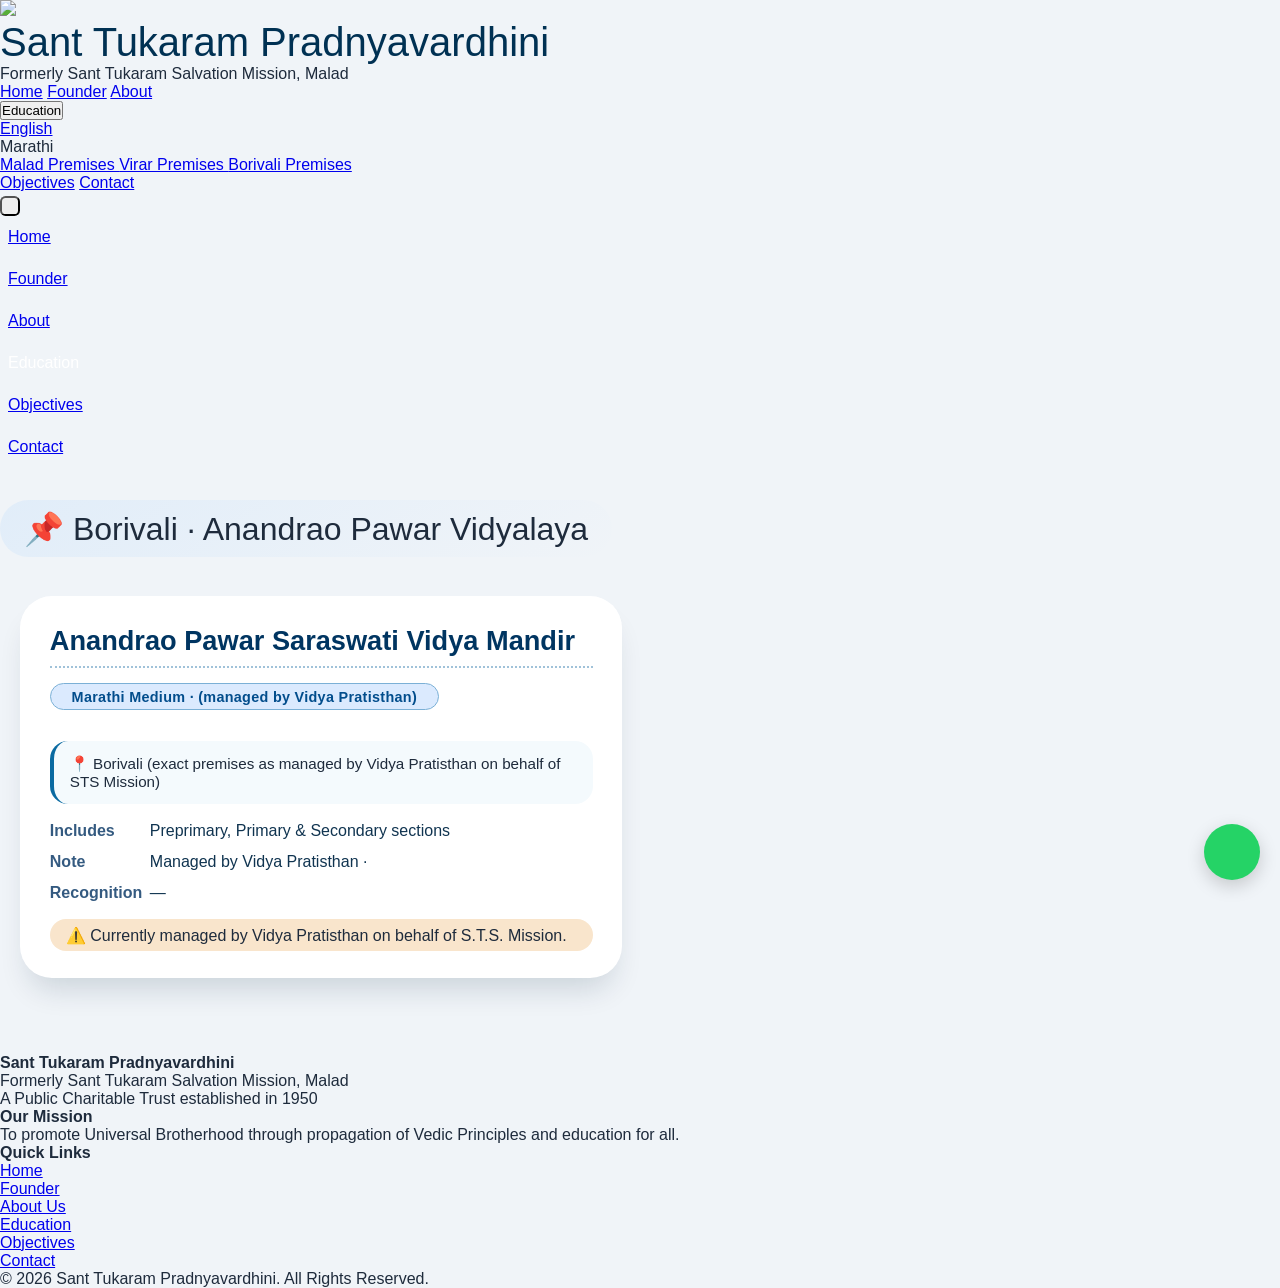
==== borivali.html @ aef6048d "some changes and add remix icon" ====
<!DOCTYPE html>
<html lang="en">
<head>
    <meta charset="UTF-8">
    <meta name="viewport" content="width=device-width, initial-scale=1.0">
    <title>Document</title>
</head>
<script src="https://cdn.tailwindcss.com"></script>
<link href="https://cdn.jsdelivr.net/npm/remixicon/fonts/remixicon.css" rel="stylesheet">
<link rel="stylesheet" href="style.css">
<body>


    
<header class="bg-[#1a5276] text-white w-full z-50 shadow-md relative">
  <div class="max-w-7xl mx-auto px-5 py-4 flex justify-between items-center">

    <!-- Logo + Title -->
    <div class="flex items-center gap-4">
     <a href="/index.html"> <img
        src="https://ik.imagekit.io/referindia/sant_tukaram.jpeg"
        class="h-16 rounded-lg"
      /></a>
      <div>
        <h1 class="text-xl font-semibold text-white">Sant Tukaram Pradnyavardhini</h1>
        <p class="text-sm opacity-80">
          Formerly Sant Tukaram Salvation Mission, Malad
        </p>
      </div>
    </div>

    <!-- Desktop Menu -->
    <nav class="hidden lg:flex gap-8 font-medium items-center">

      <a href="/index.html" class="hover:text-orange-400">Home</a>
      <a href="#founder" class="hover:text-orange-400">Founder</a>
      <a href="#about" class="hover:text-orange-400">About</a>

      <!-- Education Dropdown -->
      <div class="relative group">
        <button class="flex items-center gap-1 hover:text-orange-400">
          Education <i class="ri-arrow-down-s-line"></i>
        </button>

        <!-- Dropdown -->
        <div class="absolute left-0 w-56 bg-white text-black rounded shadow-lg hidden group-hover:block">

          <a href="/english.html" class="block px-4 py-2 hover:bg-gray-100">
            English
          </a>

          <!-- Marathi Submenu -->
          <div class="relative group/marathi">
            <div class="flex justify-between items-center px-4 py-2 hover:bg-gray-100 cursor-pointer">
              Marathi <i class="ri-arrow-right-s-line"></i>
            </div>

            <div class="absolute top-0 left-full w-56 bg-white rounded shadow-lg hidden group-hover/marathi:block">
              <a href="/malad.html" class="block px-4 py-2 hover:bg-gray-100">
                Malad Premises
              </a>
              <a href="/virar.html" class="block px-4 py-2 hover:bg-gray-100">
                Virar Premises
              </a>
              <a href="/borivali.html" class="block px-4 py-2 hover:bg-gray-100">
                Borivali Premises
              </a>
            </div>
          </div>

        </div>
      </div>

      <a href="#objective" class="hover:text-orange-400">Objectives</a>
      <a href="#contact" class="hover:text-orange-400">Contact</a>

    </nav>

    <!-- Hamburger Button -->
    <button id="menu-btn" class="lg:hidden text-3xl">
      <i class="ri-menu-line"></i>
    </button>
  </div>

  <!-- Mobile Menu -->
  <div id="mobile-menu" class="hidden lg:hidden flex flex-col bg-[#154360] px-5 pb-4 space-y-3 font-medium">

    <a href="/index.html">Home</a>
    <a href="#founder">Founder</a>
    <a href="#about">About</a>

    <!-- Mobile Education -->
    <div>
      <button id="edu-btn" class="flex justify-between w-full items-center">
        Education <i class="ri-arrow-down-s-line"></i>
      </button>

      <div id="edu-menu" class="hidden lg:hidden flex flex-col pl-4 mt-2 space-y-2">
        <a href="/english.html">English</a>

        <!-- Marathi -->
        <div>
          <button id="marathi-btn" class="flex justify-between w-full items-center">
            Marathi <i class="ri-arrow-down-s-line"></i>
          </button>

          <div id="marathi-menu" class="hidden flex flex-col pl-4 mt-2 space-y-2">
            <a href="/malad.html">Malad Premises</a>
            <a href="/virar.html">Virar Premises</a>
            <a href="/borivali.html">Borivali Premises</a>
          </div>
        </div>

      </div>
    </div>

    <a href="#objective">Objectives</a>
    <a href="#contact">Contact</a>

  </div>
</header>






    <div class="section-title">📌 Borivali · Anandrao Pawar Vidyalaya </div>
    <div class="school-cluster " style="grid-template-columns: repeat(auto-fill, minmax(400px, 1fr));padding: 20px !important;">
        <!-- 9. Anandrao Pawar Saraswati Vidya Mandir (incl. preprimary, primary, secondary) -->
        <div class="school-card " style="margin: 0px !important;">
            <div class="school-name">Anandrao Pawar Saraswati Vidya Mandir</div>
            <span class="medium-badge">Marathi Medium · (managed by Vidya Pratisthan)</span>
            <div class="address-block">📍 Borivali (exact premises as managed by Vidya Pratisthan on behalf of STS Mission)</div>
            <div class="detail-row"><span class="detail-label">Includes</span><span class="detail-value">Preprimary, Primary & Secondary sections</span></div>
            <div class="detail-row"><span class="detail-label">Note</span><span class="detail-value">Managed by Vidya Pratisthan · </span></div>
            <div class="detail-row"><span class="detail-label">Recognition</span><span class="detail-value">— </span></div>
            <div style="margin-top: 0.7rem; background: #f9e5cc; padding: 0.4rem 1rem; border-radius: 30px;">
                ⚠️ Currently managed by Vidya Pratisthan on behalf of S.T.S. Mission.
            </div>
            

        </div>
        
    </div>
    




     <!-- Footer Section-->
    <footer class="bg-[#1a5276] text-white pt-16 pb-8">
      <div class="max-w-7xl mx-auto px-6 lg:px-12">
        <!-- Grid -->
        <div
          class="grid grid-cols-1 sm:grid-cols-2 md:grid-cols-3 gap-10 md:gap-16 text-center md:text-left"
        >
          <!-- Column 1 -->
          <div class="text-center">
            <h4 class="text-[#f39c12] text-xl font-semibold mb-5">
              Sant Tukaram Pradnyavardhini
            </h4>
            <p class="text-gray-300 leading-7">
              Formerly Sant Tukaram Salvation Mission, Malad
            </p>
            <p class="text-gray-300 mt-4 leading-7">
              A Public Charitable Trust established in 1950
            </p>
          </div>

          <!-- Column 2 -->
          <div class="text-center">
            <h4 class="text-[#f39c12] text-xl font-semibold mb-5">
              Our Mission
            </h4>
            <p class="text-gray-300 leading-7 md:max-w-sm">
              To promote Universal Brotherhood through propagation of Vedic
              Principles and education for all.
            </p>
          </div>

          <!-- Column 3 -->
          <div class="text-center">
            <h4 class="text-[#f39c12] text-xl font-semibold mb-5">
              Quick Links
            </h4>
            <ul class="space-y-3 text-gray-300">
              <li>
                <a href="#home" class="hover:text-white transition duration-300"
                  >Home</a
                >
              </li>
              <li>
                <a
                  href="#founder"
                  class="hover:text-white transition duration-300"
                  >Founder</a
                >
              </li>
              <li>
                <a
                  href="#about"
                  class="hover:text-white transition duration-300"
                  >About Us</a
                >
              </li>
                 <li>
                <a
                  href="#education"
                  class="hover:text-white transition duration-300"
                  >Education</a
                >
              </li>
              <li>
                <a
                  href="#objective"
                  class="hover:text-white transition duration-300"
                  >Objectives</a
                >
              </li>
              <li>
                <a
                  href="#contact"
                  class="hover:text-white transition duration-300"
                  >Contact</a
                >
              </li>
            </ul>
          </div>
        </div>

        <!-- Divider -->
        <div
          class="border-t border-white/20 mt-14 pt-6 text-center font-semibold"
        >
          <p class="text-gray-300 text-sm">
            &copy; 2026 Sant Tukaram Pradnyavardhini. All Rights Reserved.
          </p>
        </div>
      </div>
    </footer>
   <!-- Replace the WhatsApp button SVG with Remix icon -->
<a
  href="https://wa.me/919930058877?text=Hello%20there"
  class="whatsapp-float"
  target="_blank"
  rel="noopener noreferrer"
  aria-label="Chat on WhatsApp"
>
  <i class="ri-whatsapp-line"></i>
</a>



</body>
<script src="./script.js"></script>
</html>
---- style.css ----
* {
      margin: 0;
      padding: 0;
      box-sizing: border-box;
      font-family: "Segoe UI", Tahoma, Geneva, Verdana, sans-serif;
    }
    /* WhatsApp floating button */
    .whatsapp-float {
      position: fixed;
      right: 20px;
      bottom: 20px;
      z-index: 1000;
      width: 56px;
      height: 56px;
      background: #25d366;
      border-radius: 9999px;
      display: flex;
      align-items: center;
      justify-content: center;
      box-shadow: 0 6px 18px rgba(0, 0, 0, 0.18);
      transition: transform 150ms ease, box-shadow 150ms ease;
    }
    .whatsapp-float:hover { transform: translateY(-4px); }
    .whatsapp-float svg { width: 28px; height: 28px; color: #ffffff; fill: currentColor; }
       
    
    body {
            background: #f0f4f8;
            /* padding: 2rem 1.5rem; */
            color: #1e2b3c;
            overflow-x: hidden;
        }
    .whatsapp-float svg { 
        width: 28px; 
        height: 28px; 
        color: #ffffff; 
        fill: currentColor; 
    }
    
    .whatsapp-float i {
        font-size: 28px;
        color: #ffffff;
    }

    /* Mobile responsiveness - remove overflow and center content */
    @media (max-width: 768px) {
        .school-cluster {
            grid-template-columns: 1fr;
            padding: 1.5rem;
            gap: 1.5rem;
            overflow-x: hidden;
        }

        .school-card {
            width: 100%;
            overflow-x: hidden;
        }

        .section-title {
            font-size: 1.5rem;
            padding: 0.5rem 1rem;
            margin-left: auto;
            margin-right: auto;
            text-align: center;
        }

        .address-block {
            word-wrap: break-word;
            overflow-wrap: break-word;
        }

        .detail-row {
            flex-direction: column;
            gap: 0.25rem;
        }

        .detail-label {
            width: auto;
        }

        h1 {
            font-size: 1.8rem;
            text-align: center;
        }

        body {
            overflow-x: hidden;
            padding: 0;
            margin: 0;
        }
    }
        .main-container {
            max-width: 1300px;
            margin: 0 auto;
            padding: 2rem 1.5rem;;
        }
        h1 {
            font-size: 2.5rem;
            font-weight: 500;
            color: #003153;
            /* border-left: 8px solid #b22234; */
            /* padding-left: 1.5rem; */
            /* margin-bottom: 1rem; */
        }
        .subhead {
            font-size: 1.2rem;
            margin-bottom: 2.5rem;
            color: #2c3e50;
            background: #e6edf6;
            padding: 0.75rem 2rem;
            border-radius: 40px;
            display: inline-block;
        }
        .trust-badge {
            background: white;
            padding: 1rem 2rem;
            border-radius: 60px;
            box-shadow: 0 6px 14px rgba(0,20,40,0.08);
            margin-bottom: 2.8rem;
            display: flex;
            flex-wrap: wrap;
            align-items: center;
            gap: 1.2rem 2rem;
        }
        .trust-badge span {
            font-weight: 600;
            color: #1a3b5d;
        }
        .badge-detail {
            color: #2f5c8a;
        }
        .location-grid {
            display: flex;
            flex-wrap: wrap;
            gap: 2rem 2.2rem;
            margin: 2rem 0 2.5rem;
        }
        .location-card {
            background: white;
            padding: 0.7rem 2rem;
            border-radius: 50px;
            font-weight: 600;
            font-size: 1.3rem;
            box-shadow: 0 6px 12px rgba(0,0,0,0.04);
            border: 1px solid #cfdeed;
        }
        .school-cluster {
            display: grid;
            grid-template-columns: repeat(auto-fill, minmax(350px, 1fr));
            gap: 2.2rem;
             padding: 2rem 1.5rem;;
            margin-bottom: 3.5rem;
        }
        .school-card {
            background: white;
            border-radius: 32px;
            padding: 1.6rem 1.8rem;
            box-shadow: 0 20px 30px -10px rgba(0, 35, 65, 0.16);
            border: 1px solid rgba(255,255,255,0.5);
            backdrop-filter: blur(2px);
            transition: all 0.2s;
            display: flex;
            flex-direction: column;
        }
        .school-card:hover {
            transform: translateY(-6px);
            box-shadow: 0 28px 38px -12px #00224440;
        }
        .school-name {
            font-size: 1.7rem;
            font-weight: 600;
            line-height: 1.3;
            color: #003561;
            margin-bottom: 0.6rem;
            border-bottom: 2px dotted #a0c2d9;
            padding-bottom: 0.5rem;
        }
        .medium-badge {
            display: inline-block;
            background: #dbeafe;
            color: #024d8c;
            font-weight: 600;
            padding: 0.3rem 1.3rem;
            border-radius: 30px;
            font-size: 0.9rem;
            letter-spacing: 0.3px;
            width: fit-content;
            margin: 0.3rem 0 1rem;
            border: 1px solid #7bb0d6;
        }
        .detail-row {
            display: flex;
            flex-wrap: wrap;
            margin: 0.4rem 0;
            font-size: 1rem;
            align-items: baseline;
        }
        .detail-label {
            width: 100px;
            font-weight: 600;
            color: #1f4973;
            opacity: 0.9;
        }
        .detail-value {
            flex: 1;
            color: #103450;
        }
        .address-block {
            background: #f4fafd;
            padding: 0.9rem 1rem;
            border-radius: 18px;
            margin: 0.9rem 0 0.7rem;
            font-size: 0.95rem;
            border-left: 4px solid #0a6aa1;
        }
        .footer-note {
            margin-top: 2.5rem;
            background: #ebf3fa;
            padding: 1.2rem 2rem;
            border-radius: 40px;
            font-style: italic;
            color: #113355;
            border: 1px solid #b9d3ed;
        }
        hr {
            border: none;
            border-top: 2px dashed #accee9;
            margin: 2rem 0;
        }
        .section-title {
            font-size: 2rem;
            font-weight: 450;
            margin: 2rem 0 1.2rem 0;
            background: linear-gradient(145deg, #e1edf9, transparent);
            padding: 0.6rem 1.5rem;
            border-radius: 60px;
            width: fit-content;
        }
        .page-tag {
            background: #163a5e;
            color: white;
            font-size: 0.75rem;
            border-radius: 20px;
            padding: 0.2rem 0.9rem;
            text-transform: uppercase;
            letter-spacing: 0.5px;
            margin-left: 1rem;
        }

        /* Mobile Menu Styling */
        #menu-btn {
            cursor: pointer;
            transition: transform 0.3s ease;
            padding: 0.5rem;
            border-radius: 0.35rem;
        }

        #menu-btn:active {
            transform: scale(0.95);
        }

        #mobile-menu a {
            cursor: pointer;
            padding: 0.75rem 0.5rem;
            transition: background-color 0.2s ease, padding-left 0.2s ease;
            display: block;
            border-radius: 0.25rem;
        }

        #mobile-menu a:hover,
        #mobile-menu a:active {
            background-color: rgba(255, 255, 255, 0.1);
            padding-left: 1rem;
        }

        #edu-btn,
        #marathi-btn {
            cursor: pointer;
            padding: 0.75rem 0.5rem;
            transition: background-color 0.2s ease;
            border: none;
            background: transparent;
            color: white;
            font-size: 1rem;
            width: 100%;
            text-align: left;
            border-radius: 0.25rem;
            font-family: inherit;
        }

        #edu-btn:hover,
        #marathi-btn:hover,
        #edu-btn:active,
        #marathi-btn:active {
            background-color: rgba(255, 255, 255, 0.15);
        }

        #edu-btn i,
        #marathi-btn i {
            transition: transform 0.3s ease;
            display: inline-block;
        }

        /* Smooth transitions for menu visibility */
        #edu-menu,
        #marathi-menu {
            transition: max-height 0.3s ease, opacity 0.3s ease;
            max-height: 1000px;
            opacity: 1;
            overflow: hidden;
        }

        #edu-menu.hidden,
        #marathi-menu.hidden {
            display: none;
            max-height: 0;
            opacity: 0;
        }
    

   
  .slide {
    position: absolute;
    inset: 0;
    background-size: cover;
    background-position: center;
    animation: fade 5s infinite;
    opacity: 0;
  }

  .bg1 {
    background-image: url('/images/school1.jpeg');
    animation-delay: 0s;
  }

  .bg2 {
    background-image: url('/images/school2.jpeg');
    animation-delay: 1s;
  }

  .bg3 {
    background-image: url('/images/school3.jpeg');
    animation-delay: 2s;
  }
  .bg4 {
    background-image: url('/images/school4.jpeg');
    animation-delay: 3s;
  }
  .bg5 {
    background-image: url('/images/school5.jpeg');
    animation-delay: 2s;
  }

  @keyframes fade {
    0% { opacity: 0; }
    10% { opacity: 1; }
    30% { opacity: 1; }
    40% { opacity: 0; }
    100% { opacity: 0; }
  }
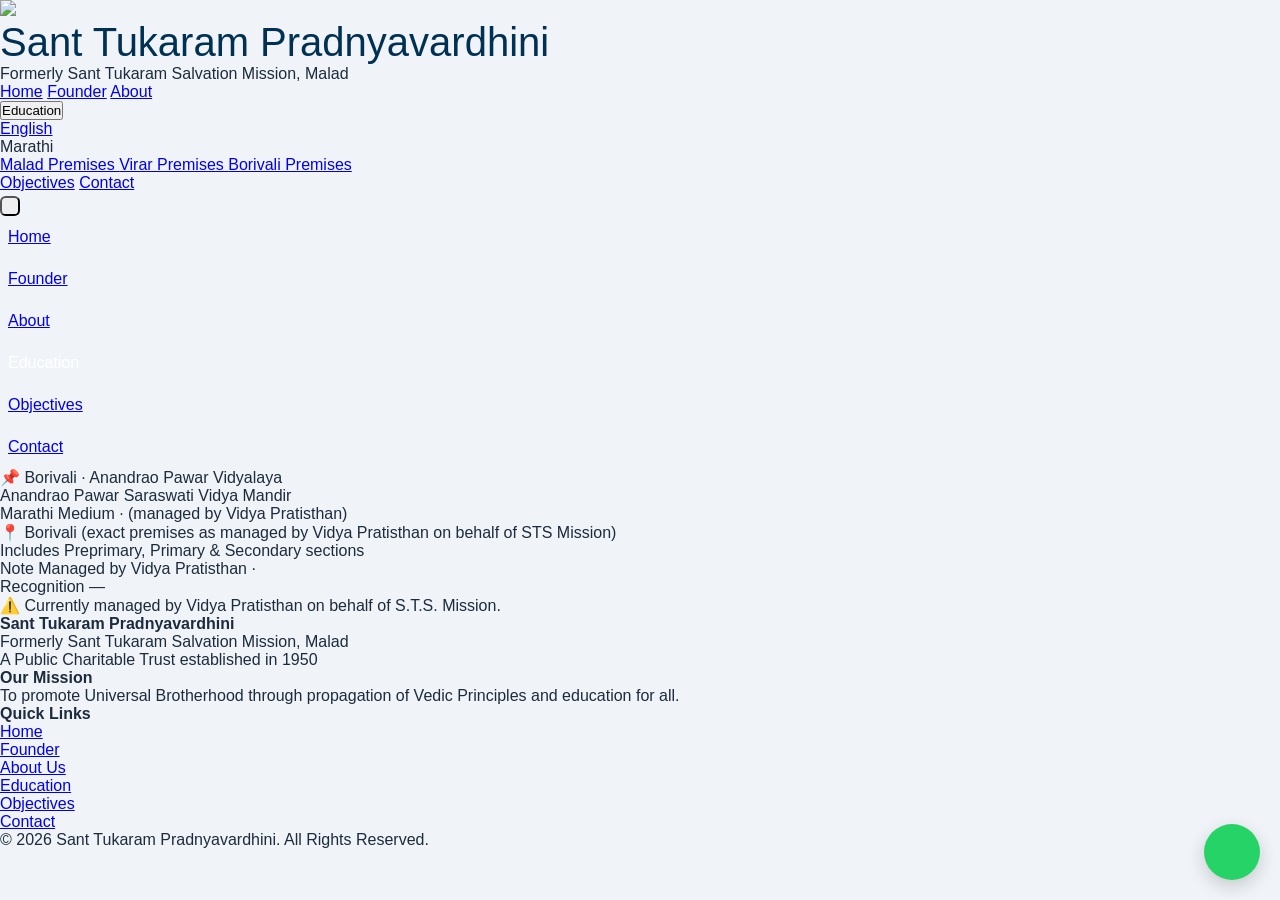
==== commit 68bf662c: "some changes" ====
--- a/borivali.html
+++ b/borivali.html
@@ -124,26 +124,40 @@
 
 
 
-
-    <div class="section-title">📌 Borivali · Anandrao Pawar Vidyalaya </div>
-    <div class="school-cluster " style="grid-template-columns: repeat(auto-fill, minmax(400px, 1fr));padding: 20px !important;">
-        <!-- 9. Anandrao Pawar Saraswati Vidya Mandir (incl. preprimary, primary, secondary) -->
-        <div class="school-card " style="margin: 0px !important;">
-            <div class="school-name">Anandrao Pawar Saraswati Vidya Mandir</div>
-            <span class="medium-badge">Marathi Medium · (managed by Vidya Pratisthan)</span>
-            <div class="address-block">📍 Borivali (exact premises as managed by Vidya Pratisthan on behalf of STS Mission)</div>
-            <div class="detail-row"><span class="detail-label">Includes</span><span class="detail-value">Preprimary, Primary & Secondary sections</span></div>
-            <div class="detail-row"><span class="detail-label">Note</span><span class="detail-value">Managed by Vidya Pratisthan · </span></div>
-            <div class="detail-row"><span class="detail-label">Recognition</span><span class="detail-value">— </span></div>
-            <div style="margin-top: 0.7rem; background: #f9e5cc; padding: 0.4rem 1rem; border-radius: 30px;">
-                ⚠️ Currently managed by Vidya Pratisthan on behalf of S.T.S. Mission.
-            </div>
-            
-
-        </div>
-        
+<!-- ========== BORIVALI · ANANDRAO PAWAR VIDYALAYA ========== -->
+<div class="text-2xl md:text-3xl font-medium my-8 md:my-12 mx-auto md:mx-0 bg-gradient-to-r from-[#e1edf9] to-transparent py-3 px-6 rounded-full w-fit text-center md:text-left max-w-[90%] md:max-w-none">
+    📌 Borivali · Anandrao Pawar Vidyalaya
+</div>
+
+<div class="grid grid-cols-1 md:grid-cols-1 lg:grid-cols-1 xl:grid-cols-1 gap-6 md:gap-8 p-4 md:p-6 mb-12 md:mb-14">
+    <!-- 9. Anandrao Pawar Saraswati Vidya Mandir (incl. preprimary, primary, secondary) -->
+    <div class="bg-white rounded-3xl md:rounded-4xl p-6 md:p-8 shadow-[0_20px_30px_-10px_rgba(0,35,65,0.16)] border border-white/50 backdrop-blur-[2px] hover:translate-y-[-6px] hover:shadow-[0_28px_38px_-12px_rgba(0,34,68,0.25)] transition-all duration-200 flex flex-col max-w-4xl mx-auto w-full">
+        <div class="text-2xl md:text-3xl font-semibold leading-tight text-[#003561] mb-3 border-b-2 border-dotted border-[#a0c2d9] pb-3">
+            Anandrao Pawar Saraswati Vidya Mandir
+        </div>
+        <span class="inline-block bg-[#dbeafe] text-[#024d8c] font-semibold px-5 py-1.5 rounded-full text-sm tracking-wide w-fit mb-4 border border-[#7bb0d6]">
+            Marathi Medium · (managed by Vidya Pratisthan)
+        </span>
+        <div class="bg-[#f4fafd] p-4 rounded-xl my-3 text-sm border-l-4 border-[#0a6aa1] break-words">
+            📍 Borivali (exact premises as managed by Vidya Pratisthan on behalf of STS Mission)
+        </div>
+        <div class="flex flex-col md:flex-row flex-wrap my-2 text-base items-baseline">
+            <span class="w-full md:w-24 font-semibold text-[#1f4973] opacity-90 mb-1 md:mb-0">Includes</span>
+            <span class="flex-1 text-[#103450]">Preprimary, Primary & Secondary sections</span>
+        </div>
+        <div class="flex flex-col md:flex-row flex-wrap my-2 text-base items-baseline">
+            <span class="w-full md:w-24 font-semibold text-[#1f4973] opacity-90 mb-1 md:mb-0">Note</span>
+            <span class="flex-1 text-[#103450]">Managed by Vidya Pratisthan ·</span>
+        </div>
+        <div class="flex flex-col md:flex-row flex-wrap my-2 text-base items-baseline">
+            <span class="w-full md:w-24 font-semibold text-[#1f4973] opacity-90 mb-1 md:mb-0">Recognition</span>
+            <span class="flex-1 text-[#103450]">—</span>
+        </div>
+        <div class="mt-3 bg-[#f9e5cc] py-2 px-4 rounded-full text-sm inline-block w-fit">
+            ⚠️ Currently managed by Vidya Pratisthan on behalf of S.T.S. Mission.
+        </div>
     </div>
-    
+</div>
 
 
 
--- a/style.css
+++ b/style.css
@@ -43,52 +43,93 @@
     }
 
     /* Mobile responsiveness - remove overflow and center content */
-    @media (max-width: 768px) {
-        .school-cluster {
-            grid-template-columns: 1fr;
-            padding: 1.5rem;
-            gap: 1.5rem;
-            overflow-x: hidden;
-        }
-
-        .school-card {
-            width: 100%;
-            overflow-x: hidden;
-        }
-
-        .section-title {
-            font-size: 1.5rem;
-            padding: 0.5rem 1rem;
-            margin-left: auto;
-            margin-right: auto;
-            text-align: center;
-        }
-
-        .address-block {
-            word-wrap: break-word;
-            overflow-wrap: break-word;
-        }
-
-        .detail-row {
-            flex-direction: column;
-            gap: 0.25rem;
-        }
-
-        .detail-label {
-            width: auto;
-        }
-
-        h1 {
-            font-size: 1.8rem;
-            text-align: center;
-        }
-
-        body {
-            overflow-x: hidden;
-            padding: 0;
-            margin: 0;
-        }
-    }
+  /* Mobile responsiveness - improved centering and overflow handling */
+@media (max-width: 768px) {
+    .main-container {
+        padding: 1rem 1rem;
+    }
+
+    .school-cluster {
+        display: flex;
+        flex-direction: column;
+        padding: 1rem;
+        gap: 1.5rem;
+        width: 100%;
+        margin: 0 auto;
+        box-sizing: border-box;
+    }
+
+    .school-card {
+        width: 100%;
+        margin: 0 auto;
+        padding: 1.5rem;
+        box-sizing: border-box;
+        max-width: 100%;
+        border-radius: 24px;
+    }
+
+    .section-title {
+        font-size: 1.5rem;
+        padding: 0.5rem 1rem;
+        margin: 1.5rem auto;
+        text-align: center;
+        width: fit-content;
+        max-width: 90%;
+        word-break: break-word;
+    }
+
+    .address-block {
+        word-wrap: break-word;
+        overflow-wrap: break-word;
+        hyphens: auto;
+    }
+
+    .detail-row {
+        flex-direction: column;
+        gap: 0.25rem;
+    }
+
+    .detail-label {
+        width: auto;
+        margin-bottom: 0.2rem;
+    }
+
+    .school-name {
+        font-size: 1.5rem;
+        word-break: break-word;
+    }
+
+    .medium-badge {
+        max-width: 100%;
+        white-space: normal;
+        word-break: break-word;
+        text-align: center;
+    }
+
+    body {
+        overflow-x: hidden;
+        padding: 0;
+        margin: 0;
+        width: 100%;
+        position: relative;
+    }
+
+    /* Fix for any potential overflow */
+    .max-w-7xl {
+        max-width: 100%;
+        overflow-x: hidden;
+    }
+
+    footer {
+        width: 100%;
+        overflow-x: hidden;
+    }
+
+    /* Center the footer content on mobile */
+    footer .grid {
+        justify-items: center;
+    }
+}
         .main-container {
             max-width: 1300px;
             margin: 0 auto;
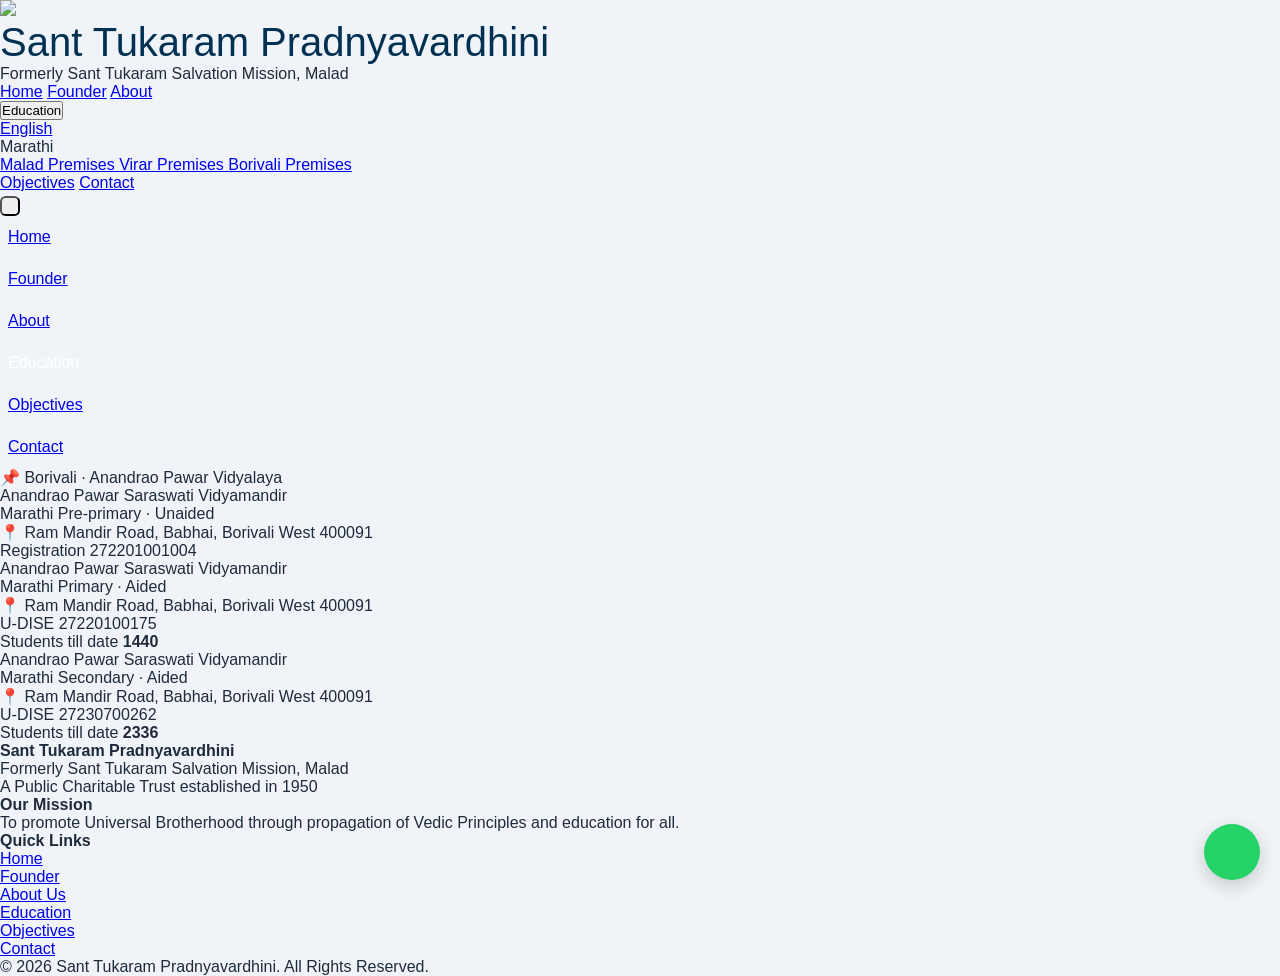
==== commit cea88b76: "some changes" ====
--- a/borivali.html
+++ b/borivali.html
@@ -3,20 +3,20 @@
 <head>
     <meta charset="UTF-8">
     <meta name="viewport" content="width=device-width, initial-scale=1.0">
-    <title>Document</title>
+    <title>Sant Tukaram Pradnyavardhini - Borivali Campus</title>
+    <script src="https://cdn.tailwindcss.com"></script>
+    <link href="https://cdn.jsdelivr.net/npm/remixicon/fonts/remixicon.css" rel="stylesheet">
+    <!-- AOS CSS -->
+    <link href="https://unpkg.com/aos@2.3.1/dist/aos.css" rel="stylesheet">
+   <link rel="stylesheet" href="/style.css">
 </head>
-<script src="https://cdn.tailwindcss.com"></script>
-<link href="https://cdn.jsdelivr.net/npm/remixicon/fonts/remixicon.css" rel="stylesheet">
-<link rel="stylesheet" href="style.css">
-<body>
-
-
-    
+<body class="bg-gray-100">
+
 <header class="bg-[#1a5276] text-white w-full z-50 shadow-md relative">
   <div class="max-w-7xl mx-auto px-5 py-4 flex justify-between items-center">
 
     <!-- Logo + Title -->
-    <div class="flex items-center gap-4">
+    <div class="flex items-center gap-4" data-aos="fade-right" data-aos-duration="800">
      <a href="/index.html"> <img
         src="https://ik.imagekit.io/referindia/sant_tukaram.jpeg"
         class="h-16 rounded-lg"
@@ -30,7 +30,7 @@
     </div>
 
     <!-- Desktop Menu -->
-    <nav class="hidden lg:flex gap-8 font-medium items-center">
+    <nav class="hidden lg:flex gap-8 font-medium items-center" data-aos="fade-left" data-aos-duration="800">
 
       <a href="/index.html" class="hover:text-orange-400">Home</a>
       <a href="#founder" class="hover:text-orange-400">Founder</a>
@@ -86,8 +86,8 @@
   <div id="mobile-menu" class="hidden lg:hidden flex flex-col bg-[#154360] px-5 pb-4 space-y-3 font-medium">
 
     <a href="/index.html">Home</a>
-    <a href="#founder">Founder</a>
-    <a href="#about">About</a>
+    <a href="./index.html#founder">Founder</a>
+    <a href="./index.html#about">About</a>
 
     <!-- Mobile Education -->
     <div>
@@ -114,158 +114,159 @@
       </div>
     </div>
 
-    <a href="#objective">Objectives</a>
-    <a href="#contact">Contact</a>
+    <a href="./index.html#objective">Objectives</a>
+    <a href="./index.html#contact">Contact</a>
 
   </div>
 </header>
 
-
-
-
-
-<!-- ========== BORIVALI · ANANDRAO PAWAR VIDYALAYA ========== -->
-<div class="text-2xl md:text-3xl font-medium my-8 md:my-12 mx-auto md:mx-0 bg-gradient-to-r from-[#e1edf9] to-transparent py-3 px-6 rounded-full w-fit text-center md:text-left max-w-[90%] md:max-w-none">
-    📌 Borivali · Anandrao Pawar Vidyalaya
+<!-- ========== BORIVALI — ANANDRAO PAWAR VIDYALAYA ========== -->
+<div class="max-w-7xl mx-auto px-4 md:px-6">
+    <div class="text-2xl md:text-3xl font-medium my-8 md:my-12 mx-auto md:mx-0 bg-gradient-to-r from-[#e1edf9] to-transparent py-3 px-6 rounded-full w-fit text-center md:text-left" data-aos="fade-right" data-aos-duration="700">
+        📌 Borivali · Anandrao Pawar Vidyalaya
+    </div>
+
+    <div class="grid grid-cols-1 md:grid-cols-2 lg:grid-cols-3 gap-6 md:gap-8 p-4 md:p-6 mb-12 md:mb-14">
+
+        <!-- Pre-primary -->
+        <div class="bg-white rounded-3xl p-6 md:p-8 shadow-[0_20px_30px_-10px_rgba(0,35,65,0.16)] border border-white/50 backdrop-blur-[2px] hover:translate-y-[-6px] hover:shadow-[0_28px_38px_-12px_rgba(0,34,68,0.25)] transition-all duration-200 flex flex-col" data-aos="fade-up" data-aos-duration="600">
+            <div class="text-2xl md:text-3xl font-semibold leading-tight text-[#003561] mb-3 border-b-2 border-dotted border-[#a0c2d9] pb-3">
+                Anandrao Pawar Saraswati Vidyamandir
+            </div>
+            <span class="inline-block bg-[#dbeafe] text-[#024d8c] font-semibold px-5 py-1.5 rounded-full text-sm tracking-wide w-fit mb-4 border border-[#7bb0d6]">
+                Marathi Pre-primary · Unaided
+            </span>
+            <div class="bg-[#f4fafd] p-4 rounded-xl my-3 text-sm border-l-4 border-[#0a6aa1] break-words">
+                📍 Ram Mandir Road, Babhai, Borivali West 400091
+            </div>
+            <div class="flex flex-col md:flex-row flex-wrap my-2 text-base items-baseline">
+                <span class="w-full md:w-24 font-semibold text-[#1f4973] mb-1 md:mb-0">Registration</span>
+                <span class="flex-1 text-[#103450]">272201001004</span>
+            </div>
+            <!-- <div class="flex flex-col md:flex-row flex-wrap my-2 text-base items-baseline">
+                <span class="w-full md:w-24 font-semibold text-[#1f4973] mb-1 md:mb-0">Recognition</span>
+                <span class="flex-1 text-[#103450]">—</span>
+            </div>
+            <div class="flex flex-col md:flex-row flex-wrap my-2 text-base items-baseline">
+                <span class="w-full md:w-28 font-semibold text-[#1f4973] mb-1 md:mb-0">Students till date</span>
+                <span class="flex-1 text-[#103450]">—</span>
+            </div> -->
+        </div>
+
+        <!-- Primary -->
+        <div class="bg-white rounded-3xl p-6 md:p-8 shadow-[0_20px_30px_-10px_rgba(0,35,65,0.16)] border border-white/50 backdrop-blur-[2px] hover:translate-y-[-6px] hover:shadow-[0_28px_38px_-12px_rgba(0,34,68,0.25)] transition-all duration-200 flex flex-col" data-aos="fade-up" data-aos-duration="600" data-aos-delay="100">
+            <div class="text-2xl md:text-3xl font-semibold leading-tight text-[#003561] mb-3 border-b-2 border-dotted border-[#a0c2d9] pb-3">
+                Anandrao Pawar Saraswati Vidyamandir
+            </div>
+            <span class="inline-block bg-[#dbeafe] text-[#024d8c] font-semibold px-5 py-1.5 rounded-full text-sm tracking-wide w-fit mb-4 border border-[#7bb0d6]">
+                Marathi Primary · Aided
+            </span>
+            <div class="bg-[#f4fafd] p-4 rounded-xl my-3 text-sm border-l-4 border-[#0a6aa1] break-words">
+                📍 Ram Mandir Road, Babhai, Borivali West 400091
+            </div>
+            <div class="flex flex-col md:flex-row flex-wrap my-2 text-base items-baseline">
+                <span class="w-full md:w-24 font-semibold text-[#1f4973] mb-1 md:mb-0">U-DISE</span>
+                <span class="flex-1 text-[#103450]">27220100175</span>
+            </div>
+            <!-- <div class="flex flex-col md:flex-row flex-wrap my-2 text-base items-baseline">
+                <span class="w-full md:w-24 font-semibold text-[#1f4973] mb-1 md:mb-0">Recognition</span>
+                <span class="flex-1 text-[#103450]">—</span>
+            </div> -->
+            <div class="flex flex-col md:flex-row flex-wrap my-2 text-base items-baseline">
+                <span class="w-full md:w-28 font-semibold text-[#1f4973] mb-1 md:mb-0">Students till date</span>
+                <span class="flex-1 text-[#103450]"><strong>1440</strong></span>
+            </div>
+        </div>
+
+        <!-- Secondary -->
+        <div class="bg-white rounded-3xl p-6 md:p-8 shadow-[0_20px_30px_-10px_rgba(0,35,65,0.16)] border border-white/50 backdrop-blur-[2px] hover:translate-y-[-6px] hover:shadow-[0_28px_38px_-12px_rgba(0,34,68,0.25)] transition-all duration-200 flex flex-col" data-aos="fade-up" data-aos-duration="600" data-aos-delay="200">
+            <div class="text-2xl md:text-3xl font-semibold leading-tight text-[#003561] mb-3 border-b-2 border-dotted border-[#a0c2d9] pb-3">
+                Anandrao Pawar Saraswati Vidyamandir
+            </div>
+            <span class="inline-block bg-[#dbeafe] text-[#024d8c] font-semibold px-5 py-1.5 rounded-full text-sm tracking-wide w-fit mb-4 border border-[#7bb0d6]">
+                Marathi Secondary · Aided
+            </span>
+            <div class="bg-[#f4fafd] p-4 rounded-xl my-3 text-sm border-l-4 border-[#0a6aa1] break-words">
+                📍 Ram Mandir Road, Babhai, Borivali West 400091
+            </div>
+            <div class="flex flex-col md:flex-row flex-wrap my-2 text-base items-baseline">
+                <span class="w-full md:w-24 font-semibold text-[#1f4973] mb-1 md:mb-0">U-DISE</span>
+                <span class="flex-1 text-[#103450]">27230700262</span>
+            </div>
+            <!-- <div class="flex flex-col md:flex-row flex-wrap my-2 text-base items-baseline">
+                <span class="w-full md:w-24 font-semibold text-[#1f4973] mb-1 md:mb-0">Recognition</span>
+                <span class="flex-1 text-[#103450]">—</span>
+            </div> -->
+            <div class="flex flex-col md:flex-row flex-wrap my-2 text-base items-baseline">
+                <span class="w-full md:w-28 font-semibold text-[#1f4973] mb-1 md:mb-0">Students till date</span>
+                <span class="flex-1 text-[#103450]"><strong>2336</strong></span>
+            </div>
+        </div>
+    </div>
 </div>
 
-<div class="grid grid-cols-1 md:grid-cols-1 lg:grid-cols-1 xl:grid-cols-1 gap-6 md:gap-8 p-4 md:p-6 mb-12 md:mb-14">
-    <!-- 9. Anandrao Pawar Saraswati Vidya Mandir (incl. preprimary, primary, secondary) -->
-    <div class="bg-white rounded-3xl md:rounded-4xl p-6 md:p-8 shadow-[0_20px_30px_-10px_rgba(0,35,65,0.16)] border border-white/50 backdrop-blur-[2px] hover:translate-y-[-6px] hover:shadow-[0_28px_38px_-12px_rgba(0,34,68,0.25)] transition-all duration-200 flex flex-col max-w-4xl mx-auto w-full">
-        <div class="text-2xl md:text-3xl font-semibold leading-tight text-[#003561] mb-3 border-b-2 border-dotted border-[#a0c2d9] pb-3">
-            Anandrao Pawar Saraswati Vidya Mandir
-        </div>
-        <span class="inline-block bg-[#dbeafe] text-[#024d8c] font-semibold px-5 py-1.5 rounded-full text-sm tracking-wide w-fit mb-4 border border-[#7bb0d6]">
-            Marathi Medium · (managed by Vidya Pratisthan)
-        </span>
-        <div class="bg-[#f4fafd] p-4 rounded-xl my-3 text-sm border-l-4 border-[#0a6aa1] break-words">
-            📍 Borivali (exact premises as managed by Vidya Pratisthan on behalf of STS Mission)
-        </div>
-        <div class="flex flex-col md:flex-row flex-wrap my-2 text-base items-baseline">
-            <span class="w-full md:w-24 font-semibold text-[#1f4973] opacity-90 mb-1 md:mb-0">Includes</span>
-            <span class="flex-1 text-[#103450]">Preprimary, Primary & Secondary sections</span>
-        </div>
-        <div class="flex flex-col md:flex-row flex-wrap my-2 text-base items-baseline">
-            <span class="w-full md:w-24 font-semibold text-[#1f4973] opacity-90 mb-1 md:mb-0">Note</span>
-            <span class="flex-1 text-[#103450]">Managed by Vidya Pratisthan ·</span>
-        </div>
-        <div class="flex flex-col md:flex-row flex-wrap my-2 text-base items-baseline">
-            <span class="w-full md:w-24 font-semibold text-[#1f4973] opacity-90 mb-1 md:mb-0">Recognition</span>
-            <span class="flex-1 text-[#103450]">—</span>
-        </div>
-        <div class="mt-3 bg-[#f9e5cc] py-2 px-4 rounded-full text-sm inline-block w-fit">
-            ⚠️ Currently managed by Vidya Pratisthan on behalf of S.T.S. Mission.
-        </div>
-    </div>
-</div>
-
-
-
-
-     <!-- Footer Section-->
-    <footer class="bg-[#1a5276] text-white pt-16 pb-8">
-      <div class="max-w-7xl mx-auto px-6 lg:px-12">
-        <!-- Grid -->
-        <div
-          class="grid grid-cols-1 sm:grid-cols-2 md:grid-cols-3 gap-10 md:gap-16 text-center md:text-left"
-        >
-          <!-- Column 1 -->
-          <div class="text-center">
-            <h4 class="text-[#f39c12] text-xl font-semibold mb-5">
-              Sant Tukaram Pradnyavardhini
-            </h4>
-            <p class="text-gray-300 leading-7">
-              Formerly Sant Tukaram Salvation Mission, Malad
-            </p>
-            <p class="text-gray-300 mt-4 leading-7">
-              A Public Charitable Trust established in 1950
-            </p>
-          </div>
-
-          <!-- Column 2 -->
-          <div class="text-center">
-            <h4 class="text-[#f39c12] text-xl font-semibold mb-5">
-              Our Mission
-            </h4>
-            <p class="text-gray-300 leading-7 md:max-w-sm">
-              To promote Universal Brotherhood through propagation of Vedic
-              Principles and education for all.
-            </p>
-          </div>
-
-          <!-- Column 3 -->
-          <div class="text-center">
-            <h4 class="text-[#f39c12] text-xl font-semibold mb-5">
-              Quick Links
-            </h4>
-            <ul class="space-y-3 text-gray-300">
-              <li>
-                <a href="#home" class="hover:text-white transition duration-300"
-                  >Home</a
-                >
-              </li>
-              <li>
-                <a
-                  href="#founder"
-                  class="hover:text-white transition duration-300"
-                  >Founder</a
-                >
-              </li>
-              <li>
-                <a
-                  href="#about"
-                  class="hover:text-white transition duration-300"
-                  >About Us</a
-                >
-              </li>
-                 <li>
-                <a
-                  href="#education"
-                  class="hover:text-white transition duration-300"
-                  >Education</a
-                >
-              </li>
-              <li>
-                <a
-                  href="#objective"
-                  class="hover:text-white transition duration-300"
-                  >Objectives</a
-                >
-              </li>
-              <li>
-                <a
-                  href="#contact"
-                  class="hover:text-white transition duration-300"
-                  >Contact</a
-                >
-              </li>
-            </ul>
-          </div>
-        </div>
-
-        <!-- Divider -->
-        <div
-          class="border-t border-white/20 mt-14 pt-6 text-center font-semibold"
-        >
-          <p class="text-gray-300 text-sm">
-            &copy; 2026 Sant Tukaram Pradnyavardhini. All Rights Reserved.
-          </p>
-        </div>
-      </div>
-    </footer>
-   <!-- Replace the WhatsApp button SVG with Remix icon -->
-<a
-  href="https://wa.me/919930058877?text=Hello%20there"
-  class="whatsapp-float"
-  target="_blank"
-  rel="noopener noreferrer"
-  aria-label="Chat on WhatsApp"
->
-  <i class="ri-whatsapp-line"></i>
+<!-- Footer Section-->
+<footer class="bg-[#1a5276] text-white pt-16 pb-8">
+    <div class="max-w-7xl mx-auto px-6 lg:px-12">
+        <div class="grid grid-cols-1 sm:grid-cols-2 md:grid-cols-3 gap-10 md:gap-16 text-center md:text-left">
+            <!-- Column 1 -->
+            <div class="text-center" data-aos="fade-up" data-aos-duration="600">
+                <h4 class="text-[#f39c12] text-xl font-semibold mb-5">
+                    Sant Tukaram Pradnyavardhini
+                </h4>
+                <p class="text-gray-300 leading-7">
+                    Formerly Sant Tukaram Salvation Mission, Malad
+                </p>
+                <p class="text-gray-300 mt-4 leading-7">
+                    A Public Charitable Trust established in 1950
+                </p>
+            </div>
+
+            <!-- Column 2 -->
+            <div class="text-center" data-aos="fade-up" data-aos-duration="600" data-aos-delay="100">
+                <h4 class="text-[#f39c12] text-xl font-semibold mb-5">
+                    Our Mission
+                </h4>
+                <p class="text-gray-300 leading-7 md:max-w-sm">
+                    To promote Universal Brotherhood through propagation of Vedic Principles and education for all.
+                </p>
+            </div>
+
+            <!-- Column 3 -->
+            <div class="text-center" data-aos="fade-up" data-aos-duration="600" data-aos-delay="200">
+                <h4 class="text-[#f39c12] text-xl font-semibold mb-5">
+                    Quick Links
+                </h4>
+                <ul class="space-y-3 text-gray-300">
+                    <li><a href="./index.html" class="hover:text-white transition duration-300">Home</a></li>
+                    <li><a href="./index.html#founder" class="hover:text-white transition duration-300">Founder</a></li>
+                    <li><a href="./index.html#about" class="hover:text-white transition duration-300">About Us</a></li>
+                    <li><a href="#education" class="hover:text-white transition duration-300">Education</a></li>
+                    <li><a href="./index.html#objective" class="hover:text-white transition duration-300">Objectives</a></li>
+                    <li><a href="./index.html#contact" class="hover:text-white transition duration-300">Contact</a></li>
+                </ul>
+            </div>
+        </div>
+
+        <div class="border-t border-white/20 mt-14 pt-6 text-center font-semibold">
+            <p class="text-gray-300 text-sm">&copy; 2026 Sant Tukaram Pradnyavardhini. All Rights Reserved.</p>
+        </div>
+    </div>
+</footer>
+
+<!-- WhatsApp floating button -->
+<a href="https://wa.me/919930058877?text=Hello%20there" class="whatsapp-float" target="_blank" rel="noopener noreferrer" aria-label="Chat on WhatsApp">
+    <i class="ri-whatsapp-line"></i>
 </a>
-
-
-
+<script src="/script.js"></script>
+<script src="https://unpkg.com/aos@2.3.1/dist/aos.js"></script>
+<script>
+    AOS.init({
+        duration: 800,
+        once: false,
+        mirror: false,
+    });
+
+</script>
 </body>
-<script src="./script.js"></script>
 </html>
--- a/style.css
+++ b/style.css
@@ -399,3 +399,17 @@
     40% { opacity: 0; }
     100% { opacity: 0; }
   }
+@keyframes bgChange {
+  0%, 100% {
+    background-color: white;
+    color: #f95e5e; /* red text */
+  }
+  50% {
+    background-color: #f17474; /* red bg */
+    color: white;
+  }
+}
+
+.animate-bg {
+  animation: bgChange 1s infinite;
+}
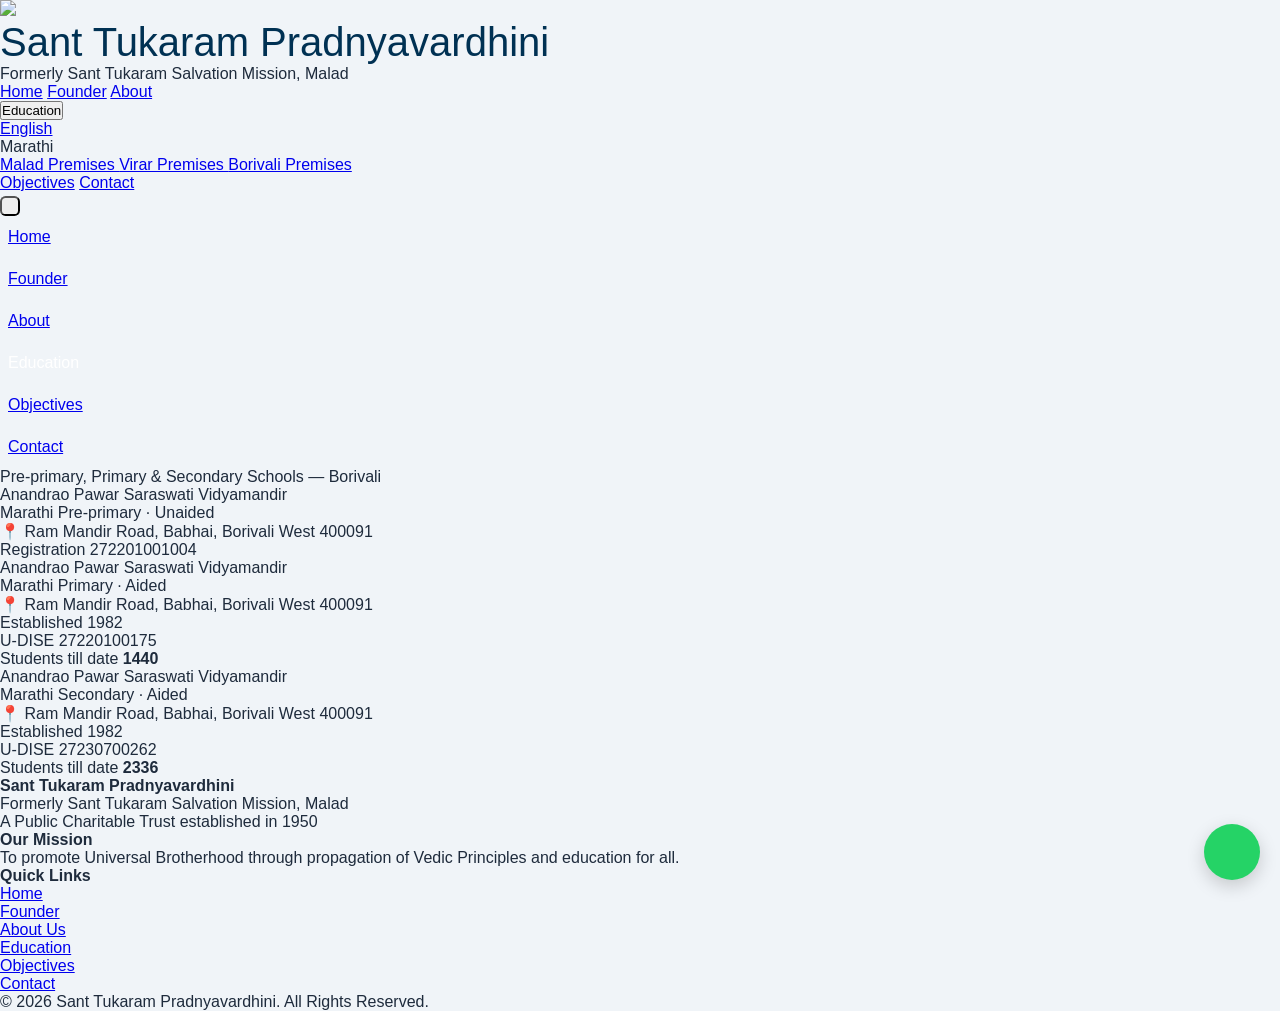
==== commit eaba76eb: "add section" ====
--- a/borivali.html
+++ b/borivali.html
@@ -10,6 +10,11 @@
     <link href="https://unpkg.com/aos@2.3.1/dist/aos.css" rel="stylesheet">
    <link rel="stylesheet" href="/style.css">
 </head>
+<style>
+    body,html{
+      overflow-x: hidden;
+    }
+  </style>
 <body class="bg-gray-100">
 
 <header class="bg-[#1a5276] text-white w-full z-50 shadow-md relative">
@@ -123,7 +128,7 @@
 <!-- ========== BORIVALI — ANANDRAO PAWAR VIDYALAYA ========== -->
 <div class="max-w-7xl mx-auto px-4 md:px-6">
     <div class="text-2xl md:text-3xl font-medium my-8 md:my-12 mx-auto md:mx-0 bg-gradient-to-r from-[#e1edf9] to-transparent py-3 px-6 rounded-full w-fit text-center md:text-left" data-aos="fade-right" data-aos-duration="700">
-        📌 Borivali · Anandrao Pawar Vidyalaya
+         Pre-primary, Primary & Secondary Schools — Borivali 
     </div>
 
     <div class="grid grid-cols-1 md:grid-cols-2 lg:grid-cols-3 gap-6 md:gap-8 p-4 md:p-6 mb-12 md:mb-14">
@@ -143,65 +148,78 @@
                 <span class="w-full md:w-24 font-semibold text-[#1f4973] mb-1 md:mb-0">Registration</span>
                 <span class="flex-1 text-[#103450]">272201001004</span>
             </div>
-            <!-- <div class="flex flex-col md:flex-row flex-wrap my-2 text-base items-baseline">
-                <span class="w-full md:w-24 font-semibold text-[#1f4973] mb-1 md:mb-0">Recognition</span>
-                <span class="flex-1 text-[#103450]">—</span>
-            </div>
-            <div class="flex flex-col md:flex-row flex-wrap my-2 text-base items-baseline">
-                <span class="w-full md:w-28 font-semibold text-[#1f4973] mb-1 md:mb-0">Students till date</span>
-                <span class="flex-1 text-[#103450]">—</span>
-            </div> -->
+         
         </div>
 
         <!-- Primary -->
-        <div class="bg-white rounded-3xl p-6 md:p-8 shadow-[0_20px_30px_-10px_rgba(0,35,65,0.16)] border border-white/50 backdrop-blur-[2px] hover:translate-y-[-6px] hover:shadow-[0_28px_38px_-12px_rgba(0,34,68,0.25)] transition-all duration-200 flex flex-col" data-aos="fade-up" data-aos-duration="600" data-aos-delay="100">
-            <div class="text-2xl md:text-3xl font-semibold leading-tight text-[#003561] mb-3 border-b-2 border-dotted border-[#a0c2d9] pb-3">
-                Anandrao Pawar Saraswati Vidyamandir
-            </div>
-            <span class="inline-block bg-[#dbeafe] text-[#024d8c] font-semibold px-5 py-1.5 rounded-full text-sm tracking-wide w-fit mb-4 border border-[#7bb0d6]">
-                Marathi Primary · Aided
-            </span>
-            <div class="bg-[#f4fafd] p-4 rounded-xl my-3 text-sm border-l-4 border-[#0a6aa1] break-words">
-                📍 Ram Mandir Road, Babhai, Borivali West 400091
-            </div>
-            <div class="flex flex-col md:flex-row flex-wrap my-2 text-base items-baseline">
-                <span class="w-full md:w-24 font-semibold text-[#1f4973] mb-1 md:mb-0">U-DISE</span>
-                <span class="flex-1 text-[#103450]">27220100175</span>
-            </div>
-            <!-- <div class="flex flex-col md:flex-row flex-wrap my-2 text-base items-baseline">
-                <span class="w-full md:w-24 font-semibold text-[#1f4973] mb-1 md:mb-0">Recognition</span>
-                <span class="flex-1 text-[#103450]">—</span>
-            </div> -->
-            <div class="flex flex-col md:flex-row flex-wrap my-2 text-base items-baseline">
-                <span class="w-full md:w-28 font-semibold text-[#1f4973] mb-1 md:mb-0">Students till date</span>
-                <span class="flex-1 text-[#103450]"><strong>1440</strong></span>
-            </div>
-        </div>
+     <div class="bg-white rounded-3xl p-6 md:p-8 shadow-[0_20px_30px_-10px_rgba(0,35,65,0.16)] border border-white/50 backdrop-blur-[2px] hover:translate-y-[-6px] hover:shadow-[0_28px_38px_-12px_rgba(0,34,68,0.25)] transition-all duration-200 flex flex-col" data-aos="fade-up" data-aos-duration="600" data-aos-delay="100">
+    <div class="text-2xl md:text-3xl font-semibold leading-tight text-[#003561] mb-3 border-b-2 border-dotted border-[#a0c2d9] pb-3">
+        Anandrao Pawar Saraswati Vidyamandir
+    </div>
+    <span class="inline-block bg-[#dbeafe] text-[#024d8c] font-semibold px-5 py-1.5 rounded-full text-sm tracking-wide w-fit mb-4 border border-[#7bb0d6]">
+        Marathi Primary · Aided
+    </span>
+    <div class="bg-[#f4fafd] p-4 rounded-xl my-3 text-sm border-l-4 border-[#0a6aa1] break-words">
+        📍 Ram Mandir Road, Babhai, Borivali West 400091
+    </div>
+
+    <!-- Added Established in -->
+    <div class="flex flex-col md:flex-row flex-wrap my-2 text-base items-baseline">
+        <span class="w-full md:w-36 font-semibold text-[#1f4973] mb-1 md:mb-0 whitespace-nowrap">
+            Established 
+        </span>
+        <span class="flex-1 text-[#103450]">1982</span>
+    </div>
+
+    <div class="flex flex-col md:flex-row flex-wrap my-2 text-base items-baseline">
+        <span class="w-full md:w-36 font-semibold text-[#1f4973] mb-1 md:mb-0 whitespace-nowrap">
+            U-DISE
+        </span>
+        <span class="flex-1 text-[#103450]">27220100175</span>
+    </div>
+  
+    <div class="flex flex-col md:flex-row flex-wrap my-2 text-base items-baseline">
+        <span class="w-full md:w-36 font-semibold text-[#1f4973] mb-1 md:mb-0 whitespace-nowrap">
+            Students till date
+        </span>
+        <span class="flex-1 text-[#103450]"><strong>1440</strong></span>
+    </div>
+</div>
 
         <!-- Secondary -->
         <div class="bg-white rounded-3xl p-6 md:p-8 shadow-[0_20px_30px_-10px_rgba(0,35,65,0.16)] border border-white/50 backdrop-blur-[2px] hover:translate-y-[-6px] hover:shadow-[0_28px_38px_-12px_rgba(0,34,68,0.25)] transition-all duration-200 flex flex-col" data-aos="fade-up" data-aos-duration="600" data-aos-delay="200">
-            <div class="text-2xl md:text-3xl font-semibold leading-tight text-[#003561] mb-3 border-b-2 border-dotted border-[#a0c2d9] pb-3">
-                Anandrao Pawar Saraswati Vidyamandir
-            </div>
-            <span class="inline-block bg-[#dbeafe] text-[#024d8c] font-semibold px-5 py-1.5 rounded-full text-sm tracking-wide w-fit mb-4 border border-[#7bb0d6]">
-                Marathi Secondary · Aided
-            </span>
-            <div class="bg-[#f4fafd] p-4 rounded-xl my-3 text-sm border-l-4 border-[#0a6aa1] break-words">
-                📍 Ram Mandir Road, Babhai, Borivali West 400091
-            </div>
-            <div class="flex flex-col md:flex-row flex-wrap my-2 text-base items-baseline">
-                <span class="w-full md:w-24 font-semibold text-[#1f4973] mb-1 md:mb-0">U-DISE</span>
-                <span class="flex-1 text-[#103450]">27230700262</span>
-            </div>
-            <!-- <div class="flex flex-col md:flex-row flex-wrap my-2 text-base items-baseline">
-                <span class="w-full md:w-24 font-semibold text-[#1f4973] mb-1 md:mb-0">Recognition</span>
-                <span class="flex-1 text-[#103450]">—</span>
-            </div> -->
-            <div class="flex flex-col md:flex-row flex-wrap my-2 text-base items-baseline">
-                <span class="w-full md:w-28 font-semibold text-[#1f4973] mb-1 md:mb-0">Students till date</span>
-                <span class="flex-1 text-[#103450]"><strong>2336</strong></span>
-            </div>
-        </div>
+    <div class="text-2xl md:text-3xl font-semibold leading-tight text-[#003561] mb-3 border-b-2 border-dotted border-[#a0c2d9] pb-3">
+        Anandrao Pawar Saraswati Vidyamandir
+    </div>
+    <span class="inline-block bg-[#dbeafe] text-[#024d8c] font-semibold px-5 py-1.5 rounded-full text-sm tracking-wide w-fit mb-4 border border-[#7bb0d6]">
+        Marathi Secondary · Aided
+    </span>
+    <div class="bg-[#f4fafd] p-4 rounded-xl my-3 text-sm border-l-4 border-[#0a6aa1] break-words">
+        📍 Ram Mandir Road, Babhai, Borivali West 400091
+    </div>
+
+    <!-- Added Established in -->
+    <div class="flex flex-col md:flex-row flex-wrap my-2 text-base items-baseline">
+        <span class="w-full md:w-36 font-semibold text-[#1f4973] mb-1 md:mb-0 whitespace-nowrap">
+            Established 
+        </span>
+        <span class="flex-1 text-[#103450]">1982</span>
+    </div>
+
+    <div class="flex flex-col md:flex-row flex-wrap my-2 text-base items-baseline">
+        <span class="w-full md:w-36 font-semibold text-[#1f4973] mb-1 md:mb-0 whitespace-nowrap">
+            U-DISE
+        </span>
+        <span class="flex-1 text-[#103450]">27230700262</span>
+    </div>
+       
+    <div class="flex flex-col md:flex-row flex-wrap my-2 text-base items-baseline">
+        <span class="w-full md:w-36 font-semibold text-[#1f4973] mb-1 md:mb-0 whitespace-nowrap">
+            Students till date
+        </span>
+        <span class="flex-1 text-[#103450]"><strong>2336</strong></span>
+    </div>
+</div>
     </div>
 </div>
 
@@ -267,6 +285,15 @@
         mirror: false,
     });
 
+    // Close mobile menu on scroll
+window.addEventListener("scroll", function () {
+  const mobileMenu = document.getElementById("mobile-menu");
+
+  if (mobileMenu && !mobileMenu.classList.contains("hidden")) {
+    mobileMenu.classList.add("hidden");
+  }
+});
+
 </script>
 </body>
 </html>
--- a/style.css
+++ b/style.css
@@ -370,25 +370,25 @@
   }
 
   .bg1 {
-    background-image: url('/images/school1.jpeg');
+    background-image: url('/images/school-campus-aerial-view.jpeg');
     animation-delay: 0s;
   }
 
   .bg2 {
-    background-image: url('/images/school2.jpeg');
+    background-image: url('/images/school-campus-aerial-view2.jpeg');
     animation-delay: 1s;
   }
 
   .bg3 {
-    background-image: url('/images/school3.jpeg');
+    background-image: url('/images/school-campus-aerial-view3.jpeg');
     animation-delay: 2s;
   }
   .bg4 {
-    background-image: url('/images/school4.jpeg');
+    background-image: url('/images/school-front-gate-view.jpeg');
     animation-delay: 3s;
   }
   .bg5 {
-    background-image: url('/images/school5.jpeg');
+    background-image: url('/images/school-campus-aerial-view4.jpeg');
     animation-delay: 2s;
   }
 
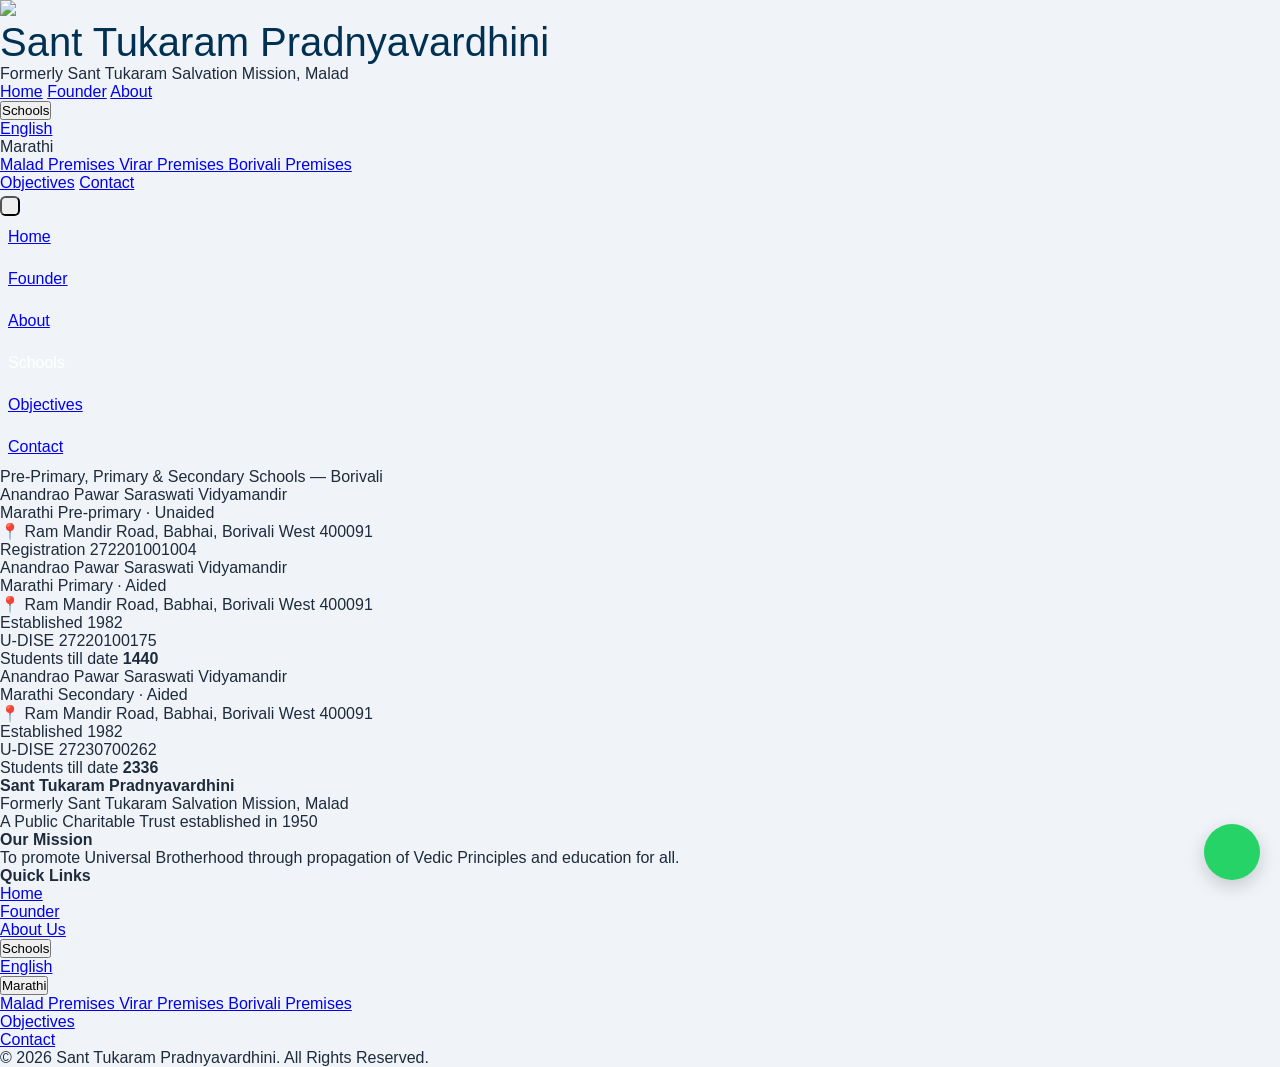
==== commit 55a40755: "changes" ====
--- a/borivali.html
+++ b/borivali.html
@@ -38,13 +38,13 @@
     <nav class="hidden lg:flex gap-8 font-medium items-center" data-aos="fade-left" data-aos-duration="800">
 
       <a href="/index.html" class="hover:text-orange-400">Home</a>
-      <a href="#founder" class="hover:text-orange-400">Founder</a>
-      <a href="#about" class="hover:text-orange-400">About</a>
+      <a href="./index.html#founder" class="hover:text-orange-400">Founder</a>
+      <a href="./index.html#about" class="hover:text-orange-400">About</a>
 
       <!-- Education Dropdown -->
       <div class="relative group">
         <button class="flex items-center gap-1 hover:text-orange-400">
-          Education <i class="ri-arrow-down-s-line"></i>
+          Schools <i class="ri-arrow-down-s-line"></i>
         </button>
 
         <!-- Dropdown -->
@@ -76,8 +76,8 @@
         </div>
       </div>
 
-      <a href="#objective" class="hover:text-orange-400">Objectives</a>
-      <a href="#contact" class="hover:text-orange-400">Contact</a>
+      <a href="./index.html#objective" class="hover:text-orange-400">Objectives</a>
+      <a href="./index.html#contact" class="hover:text-orange-400">Contact</a>
 
     </nav>
 
@@ -97,7 +97,7 @@
     <!-- Mobile Education -->
     <div>
       <button id="edu-btn" class="flex justify-between w-full items-center">
-        Education <i class="ri-arrow-down-s-line"></i>
+         Schools <i class="ri-arrow-down-s-line"></i>
       </button>
 
       <div id="edu-menu" class="hidden lg:hidden flex flex-col pl-4 mt-2 space-y-2">
@@ -128,7 +128,7 @@
 <!-- ========== BORIVALI — ANANDRAO PAWAR VIDYALAYA ========== -->
 <div class="max-w-7xl mx-auto px-4 md:px-6">
     <div class="text-2xl md:text-3xl font-medium my-8 md:my-12 mx-auto md:mx-0 bg-gradient-to-r from-[#e1edf9] to-transparent py-3 px-6 rounded-full w-fit text-center md:text-left" data-aos="fade-right" data-aos-duration="700">
-         Pre-primary, Primary & Secondary Schools — Borivali 
+         Pre-Primary, Primary & Secondary Schools — Borivali 
     </div>
 
     <div class="grid grid-cols-1 md:grid-cols-2 lg:grid-cols-3 gap-6 md:gap-8 p-4 md:p-6 mb-12 md:mb-14">
@@ -146,7 +146,7 @@
             </div>
             <div class="flex flex-col md:flex-row flex-wrap my-2 text-base items-baseline">
                 <span class="w-full md:w-24 font-semibold text-[#1f4973] mb-1 md:mb-0">Registration</span>
-                <span class="flex-1 text-[#103450]">272201001004</span>
+                <span class="flex-1 text-[#103450]"> 272201001004</span>
             </div>
          
         </div>
@@ -226,15 +226,19 @@
 <!-- Footer Section-->
 <footer class="bg-[#1a5276] text-white pt-16 pb-8">
     <div class="max-w-7xl mx-auto px-6 lg:px-12">
+
         <div class="grid grid-cols-1 sm:grid-cols-2 md:grid-cols-3 gap-10 md:gap-16 text-center md:text-left">
+
             <!-- Column 1 -->
             <div class="text-center" data-aos="fade-up" data-aos-duration="600">
                 <h4 class="text-[#f39c12] text-xl font-semibold mb-5">
                     Sant Tukaram Pradnyavardhini
                 </h4>
+
                 <p class="text-gray-300 leading-7">
                     Formerly Sant Tukaram Salvation Mission, Malad
                 </p>
+
                 <p class="text-gray-300 mt-4 leading-7">
                     A Public Charitable Trust established in 1950
                 </p>
@@ -245,30 +249,140 @@
                 <h4 class="text-[#f39c12] text-xl font-semibold mb-5">
                     Our Mission
                 </h4>
-                <p class="text-gray-300 leading-7 md:max-w-sm">
+
+                <p class="text-gray-300 leading-7 md:max-w-sm mx-auto">
                     To promote Universal Brotherhood through propagation of Vedic Principles and education for all.
                 </p>
             </div>
 
             <!-- Column 3 -->
-            <div class="text-center" data-aos="fade-up" data-aos-duration="600" data-aos-delay="200">
+            <div class="text-center relative"
+                data-aos="fade-up"
+                data-aos-duration="600"
+                data-aos-delay="200">
+
                 <h4 class="text-[#f39c12] text-xl font-semibold mb-5">
                     Quick Links
                 </h4>
+
                 <ul class="space-y-3 text-gray-300">
-                    <li><a href="./index.html" class="hover:text-white transition duration-300">Home</a></li>
-                    <li><a href="./index.html#founder" class="hover:text-white transition duration-300">Founder</a></li>
-                    <li><a href="./index.html#about" class="hover:text-white transition duration-300">About Us</a></li>
-                    <li><a href="#education" class="hover:text-white transition duration-300">Education</a></li>
-                    <li><a href="./index.html#objective" class="hover:text-white transition duration-300">Objectives</a></li>
-                    <li><a href="./index.html#contact" class="hover:text-white transition duration-300">Contact</a></li>
+
+                    <li>
+                        <a href="#home" class="hover:text-white transition duration-300">
+                            Home
+                        </a>
+                    </li>
+
+                    <li>
+                        <a href="#founder" class="hover:text-white transition duration-300">
+                            Founder
+                        </a>
+                    </li>
+
+                    <li>
+                        <a href="#about" class="hover:text-white transition duration-300">
+                            About Us
+                        </a>
+                    </li>
+
+                    <!-- Education Dropdown -->
+                    <li class="relative inline-block">
+
+                        <!-- Education Button -->
+                        <button
+                            id="education-btn"
+                            class="flex items-center justify-center md:justify-start gap-1 hover:text-white transition duration-300 mx-auto md:mx-0"
+                        >
+                             Schools
+                            <i class="ri-arrow-down-s-line"></i>
+                        </button>
+
+                        <!-- Main Dropdown -->
+                        <div
+                            id="education-menu"
+                            class="hidden absolute top-full left-1/2 md:left-0 -translate-x-1/2 md:translate-x-0 mt-2 w-56 bg-white text-black rounded shadow-lg z-50 text-left"
+                        >
+
+                            <!-- English -->
+                            <a
+                                href="/english.html"
+                                class="block px-4 py-2 hover:bg-gray-100"
+                            >
+                                English
+                            </a>
+
+                            <!-- Marathi -->
+                            <div class="relative">
+
+                                <!-- Marathi Button -->
+                                <button
+                                    id="marathi-btn-footer"
+                                    class="w-full flex justify-between items-center px-4 py-2 hover:bg-gray-100"
+                                >
+                                    Marathi
+
+                                    <!-- Desktop Arrow -->
+                                    <i class="ri-arrow-right-s-line hidden md:block"></i>
+
+                                    <!-- Mobile Arrow -->
+                                    <i class="ri-arrow-down-s-line md:hidden"></i>
+                                </button>
+
+                                <!-- Marathi Dropdown -->
+                                <div
+                                    id="marathi-menu-footer"
+                                    class="hidden md:absolute md:top-0 md:left-full md:w-56 w-full bg-white rounded shadow-lg relative"
+                                >
+
+                                    <a
+                                        href="/malad.html"
+                                        class="block px-4 py-2 hover:bg-gray-100"
+                                    >
+                                        Malad Premises
+                                    </a>
+
+                                    <a
+                                        href="/virar.html"
+                                        class="block px-4 py-2 hover:bg-gray-100"
+                                    >
+                                        Virar Premises
+                                    </a>
+
+                                    <a
+                                        href="/borivali.html"
+                                        class="block px-4 py-2 hover:bg-gray-100"
+                                    >
+                                        Borivali Premises
+                                    </a>
+
+                                </div>
+                            </div>
+                        </div>
+                    </li>
+
+                    <li>
+                        <a href="#objective" class="hover:text-white transition duration-300">
+                            Objectives
+                        </a>
+                    </li>
+
+                    <li>
+                        <a href="#contact" class="hover:text-white transition duration-300">
+                            Contact
+                        </a>
+                    </li>
+
                 </ul>
             </div>
         </div>
 
+        <!-- Bottom -->
         <div class="border-t border-white/20 mt-14 pt-6 text-center font-semibold">
-            <p class="text-gray-300 text-sm">&copy; 2026 Sant Tukaram Pradnyavardhini. All Rights Reserved.</p>
+            <p class="text-gray-300 text-sm">
+                &copy; 2026 Sant Tukaram Pradnyavardhini. All Rights Reserved.
+            </p>
         </div>
+
     </div>
 </footer>
 
@@ -295,5 +409,35 @@
 });
 
 </script>
+ <script>
+    // Education Toggle
+    const educationBtn = document.getElementById("education-btn");
+    const educationMenu = document.getElementById("education-menu");
+
+    educationBtn.addEventListener("click", (e) => {
+        e.stopPropagation();
+        educationMenu.classList.toggle("hidden");
+    });
+
+    // Marathi Toggle
+    const marathiBtnFooter = document.getElementById("marathi-btn-footer");
+    const marathiMenuFooter = document.getElementById("marathi-menu-footer");
+
+    marathiBtnFooter.addEventListener("click", (e) => {
+        e.stopPropagation();
+        marathiMenuFooter.classList.toggle("hidden");
+    });
+
+    // Close dropdowns when clicking outside
+    document.addEventListener("click", (e) => {
+        if (
+            !educationBtn.contains(e.target) &&
+            !educationMenu.contains(e.target)
+        ) {
+            educationMenu.classList.add("hidden");
+            marathiMenuFooter.classList.add("hidden");
+        }
+    });
+</script>
 </body>
 </html>
